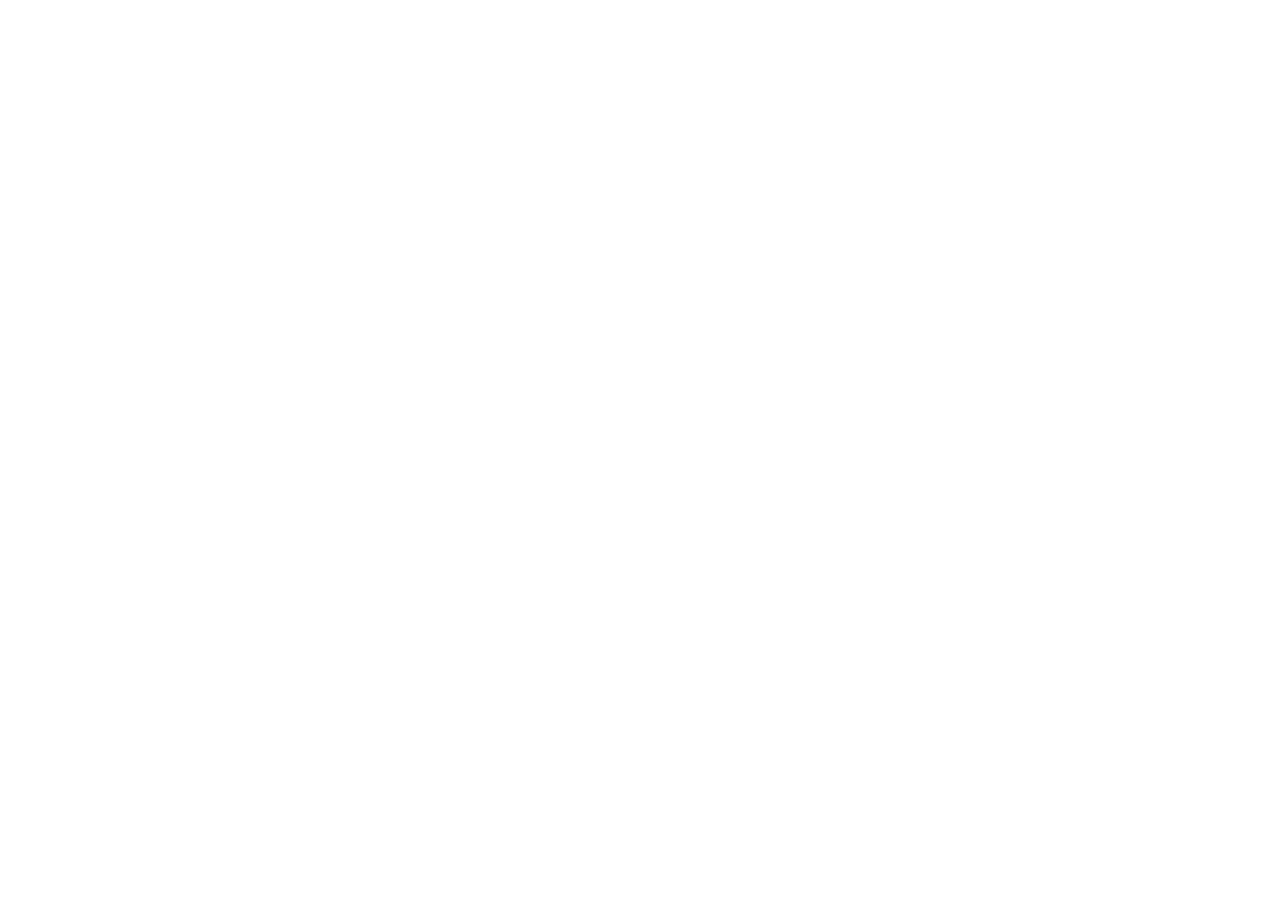
==== src/index.html @ a90f4325 "Initial commit" ====
<!DOCTYPE html>
<html lang="en">
  <head>
    <meta charset="UTF-8" />
    <link rel="icon" type="image/svg+xml" href="/favicon.svg" />
    <meta name="viewport" content="width=device-width, initial-scale=1.0" />
    <title>Vanilla App Template</title>
    <link rel="stylesheet" href="./css/styles.css" />
  </head>
  <body>
    <load src="./partials/header.html" icon-path="img/sprite.svg#logo" />

    <main>
      <!-- Loads the specified .html file -->
      <load src="./partials/vite-promo.html" />
      <load src="./partials/badges.html" />
    </main>

    <load src="./partials/footer.html" />

    <script type="module" src="./main.js"></script>
  </body>
</html>
---- src/css/styles.css ----
/**
  |============================
  | include css partials with
  | default @import url()
  |============================
*/
/* Common styles */
@import url('./reset.css');
@import url('./base.css');
@import url('./container.css');
@import url('./animations.css');

/* Sections style */
@import url('./header.css');
@import url('./vite-promo.css');
@import url('./badges.css');
@import url('./back-link.css');
@import url('./footer.css');
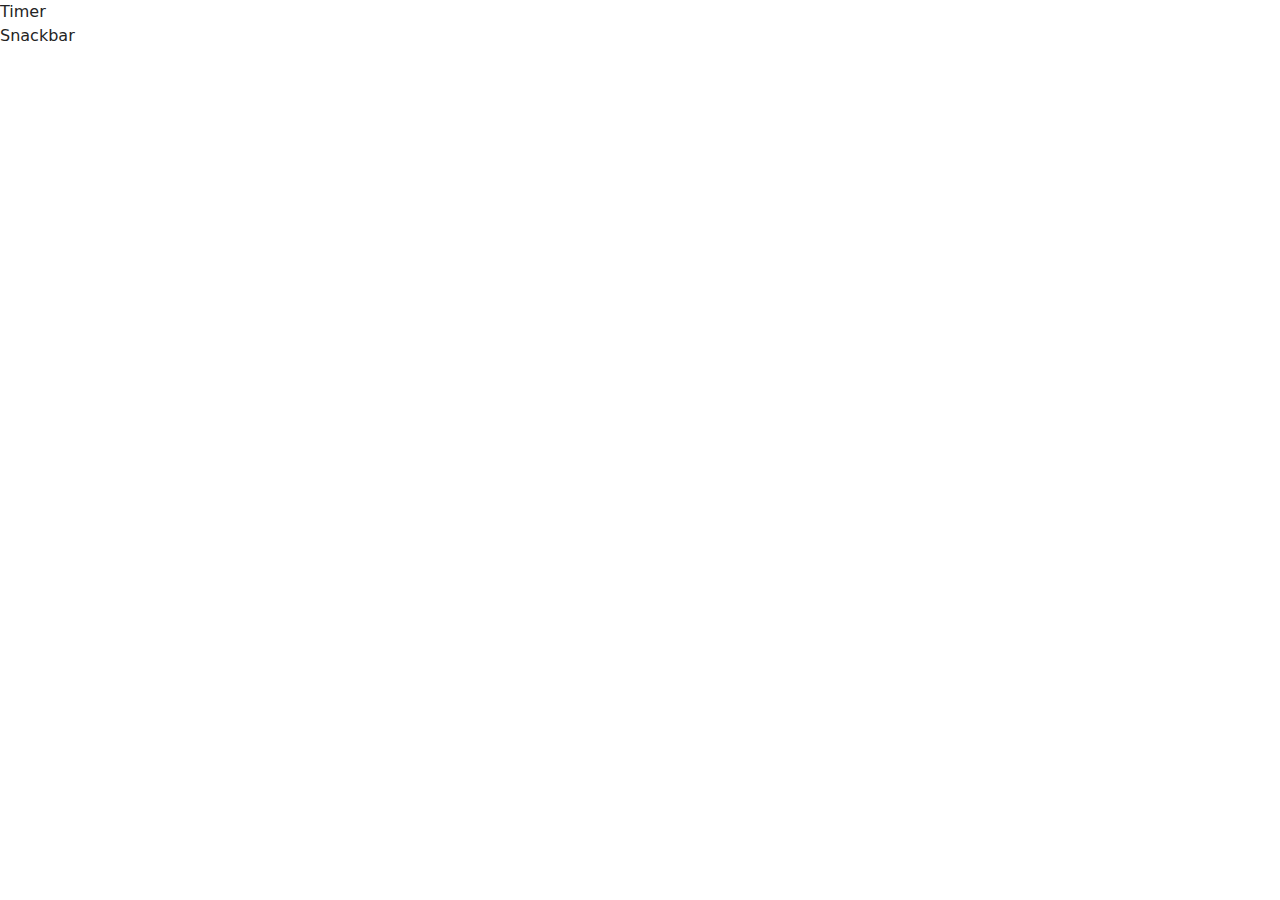
==== commit 6ee5dfbd: "Homework" ====
--- a/src/index.html
+++ b/src/index.html
@@ -4,20 +4,13 @@
     <meta charset="UTF-8" />
     <link rel="icon" type="image/svg+xml" href="/favicon.svg" />
     <meta name="viewport" content="width=device-width, initial-scale=1.0" />
-    <title>Vanilla App Template</title>
+    <title>Homework</title>
     <link rel="stylesheet" href="./css/styles.css" />
   </head>
   <body>
-    <load src="./partials/header.html" icon-path="img/sprite.svg#logo" />
-
-    <main>
-      <!-- Loads the specified .html file -->
-      <load src="./partials/vite-promo.html" />
-      <load src="./partials/badges.html" />
-    </main>
-
-    <load src="./partials/footer.html" />
-
-    <script type="module" src="./main.js"></script>
+    <ul>
+      <li><a href="./1-timer.html">Timer</a></li>
+      <li><a href="./2-snackbar.html">Snackbar</a></li>
+    </ul>
   </body>
 </html>
--- a/src/css/styles.css
+++ b/src/css/styles.css
@@ -12,7 +12,7 @@
 
 /* Sections style */
 @import url('./header.css');
-@import url('./vite-promo.css');
+/* @import url('./vite-promo.css'); */
 @import url('./badges.css');
 @import url('./back-link.css');
 @import url('./footer.css');
